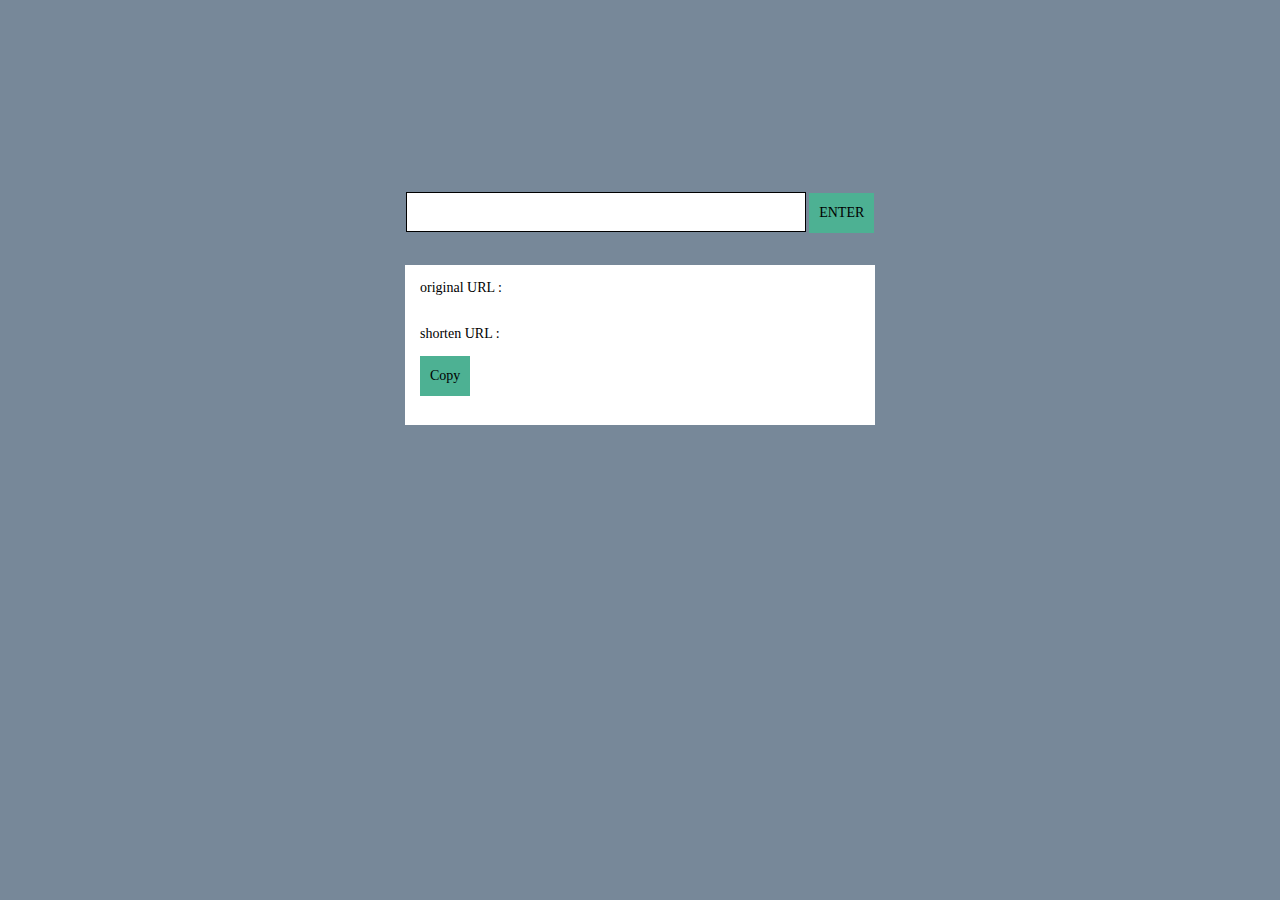
==== src/main/resources/templates/index.html @ d985a2f3 "중간 커밋" ====
<!DOCTYPE html>
<html lang="en" xmlns:th="http://www.thymeleaf.org">
<!--<link rel="stylesheet" type="text/css" href="../static/style.css" />-->
<title>url shortening</title>
<head>
<!--    <meta charset="utf-8">-->
    <link rel="stylesheet" type="text/css" href="../static/style.css" />
    <script src="../js/jquery-3.6.0.min.js"></script>
    <script src="https://code.jquery.com/jquery-3.6.0.js"></script>
    <title>url shortening</title>
</head>
<body>
<!--<th:block layout:fragment="content">-->
    <form action="#" th:action="@{/sUrl}" method="post"/>
<!--th:action="@{/sUrl}-->
    <input type="text" th:name="url"/>
    <button type="submit">ENTER</button>
    </form>
    <br/>
    <br/>

    <div class="panel">
        original URL : <p th:text="${longurl}" />
        <br/>
        shorten URL : <p th:text="${surl}" />


        <!-- The button used to copy the text -->
        <button onclick="copyToClipboard()">Copy</button>

    </div>
<!--</th:block>-->
</body>
</html>
---- src/main/resources/static/style.css ----
html, body { width: 100%; height: 100%; margin: 0; padding: 0; background-color: lightslategray;}
html, body, input, div, button { box-sizing: border-box; }
* { font-family: serif; }

body { text-align: center; padding-top: 15%; font-size: 14px; }
input { height: 40px; padding-left: 5px; width: 400px; border: 1px solid; font-size: 15px;}
button { border: 0; padding: 5px 10px; height: 40px; background-color: #4DB193; cursor: pointer; font-size: 14px;}
footer { margin-top: 50px; color: #a0a0a0; font-size: 11px; text-align: center; }
footer a { text-decoration: none; color: #a0a0a0; }

.service_header { margin-bottom: 60px; width: 100%; text-align: center; font-size : 50px; font-weight: bold; color: #4DB193; }
.panel { margin-left: auto; margin-right: auto; width: 470px; padding: 15px; text-align: left; background-color: #ffffff; }
---- src/main/resources/static/style.css ----
html, body { width: 100%; height: 100%; margin: 0; padding: 0; background-color: lightslategray;}
html, body, input, div, button { box-sizing: border-box; }
* { font-family: serif; }

body { text-align: center; padding-top: 15%; font-size: 14px; }
input { height: 40px; padding-left: 5px; width: 400px; border: 1px solid; font-size: 15px;}
button { border: 0; padding: 5px 10px; height: 40px; background-color: #4DB193; cursor: pointer; font-size: 14px;}
footer { margin-top: 50px; color: #a0a0a0; font-size: 11px; text-align: center; }
footer a { text-decoration: none; color: #a0a0a0; }

.service_header { margin-bottom: 60px; width: 100%; text-align: center; font-size : 50px; font-weight: bold; color: #4DB193; }
.panel { margin-left: auto; margin-right: auto; width: 470px; padding: 15px; text-align: left; background-color: #ffffff; }
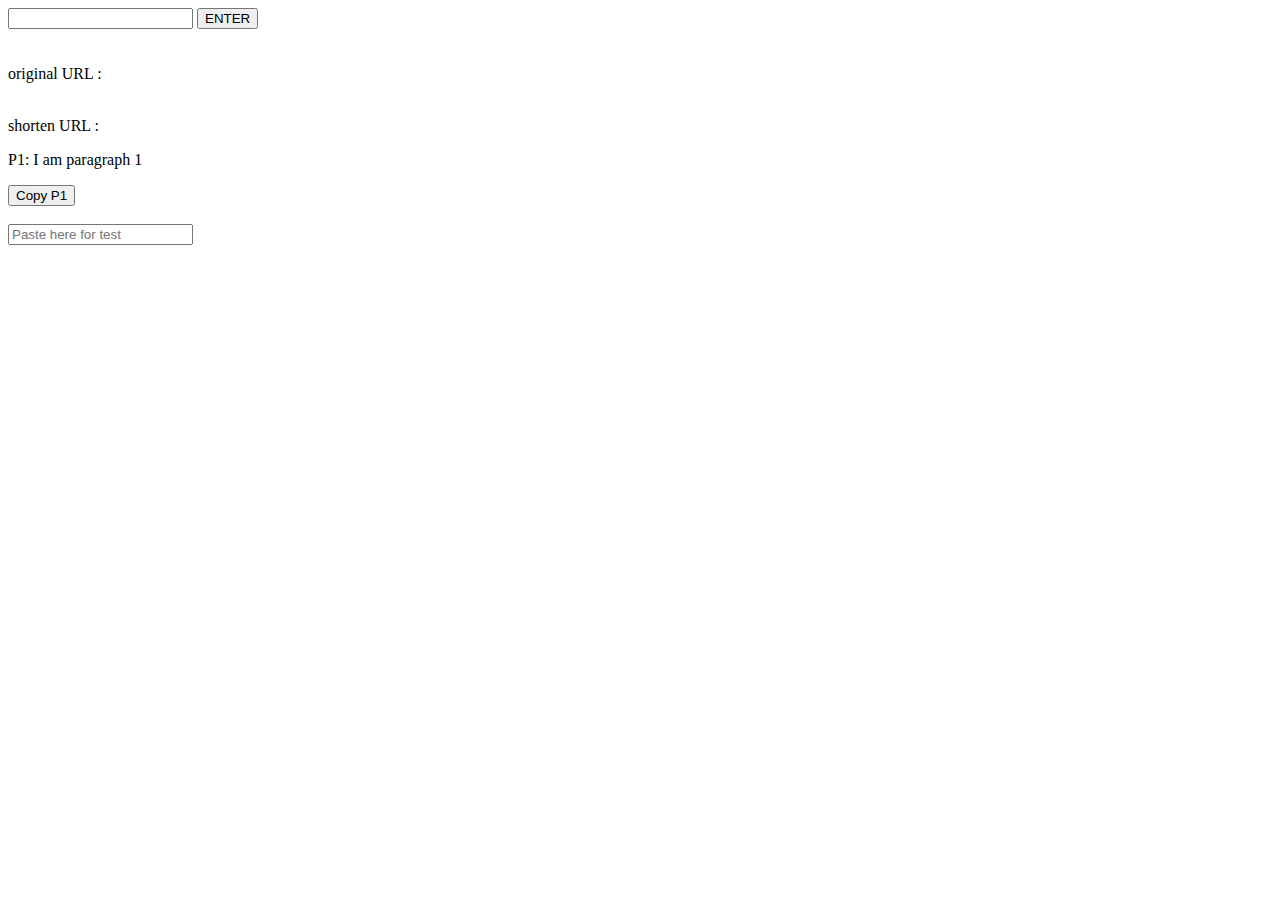
==== commit 32ca0e42: "bootstrap / clipboard / msSQL / short id bug fixes added" ====
--- a/src/main/resources/templates/index.html
+++ b/src/main/resources/templates/index.html
@@ -1,35 +1,63 @@
 <!DOCTYPE html>
 <html lang="en" xmlns:th="http://www.thymeleaf.org">
-<!--<link rel="stylesheet" type="text/css" href="../static/style.css" />-->
 <title>url shortening</title>
 <head>
-<!--    <meta charset="utf-8">-->
-    <link rel="stylesheet" type="text/css" href="../static/style.css" />
-    <script src="../js/jquery-3.6.0.min.js"></script>
+    <meta charset="utf-8">
+<!--    <link rel="stylesheet" type="text/css" href="../static/style.css" />-->
     <script src="https://code.jquery.com/jquery-3.6.0.js"></script>
+    <link rel="stylesheet" href="/WebContent/css/bootstrap.css">
     <title>url shortening</title>
 </head>
 <body>
 <!--<th:block layout:fragment="content">-->
     <form action="#" th:action="@{/sUrl}" method="post"/>
-<!--th:action="@{/sUrl}-->
     <input type="text" th:name="url"/>
     <button type="submit">ENTER</button>
     </form>
     <br/>
     <br/>
 
+
+
     <div class="panel">
         original URL : <p th:text="${longurl}" />
         <br/>
         shorten URL : <p th:text="${surl}" />
+    </div>
+
+    <!-- The button used to copy the text -->
+    <p id="p1">P1: I am paragraph 1</p>
+    <!--<p id="p2">P2: I am a second paragraph</p>-->
+    <button onclick="copyToClipboard('#p1')">Copy P1</button>
+    <!--<button onclick="copyToClipboard('#p2')">Copy P2</button>-->
+    <br/><br/><input type="text" placeholder="Paste here for test" />
+
+    <script type="text/javascript">
+        function copyToClipboard(element) {
+            var $temp = $("<input>");
+            $("body").append($temp);
+            $temp.val($(element).text()).select();
+            document.execCommand("copy");
+            $temp.remove();
+            alert("URL Copied.")
+        }
+
+        $('#ajax1').click(function () {
+            $.ajax({
+                type: "POST",
+                url: "/ajax/ajax1?name=sinyoung&age=10",
+                data: { param: 'string' },
+                success: function (data) {
+                    console.log(data);
+                    alert('성공');
+                }
+            });
+        });
+
+        </script>
 
 
-        <!-- The button used to copy the text -->
-        <button onclick="copyToClipboard()">Copy</button>
-
-    </div>
-<!--</th:block>-->
+<script type="text/javascript" src="/WebContent/js/bootstrap.js"></script>
 </body>
 </html>
 
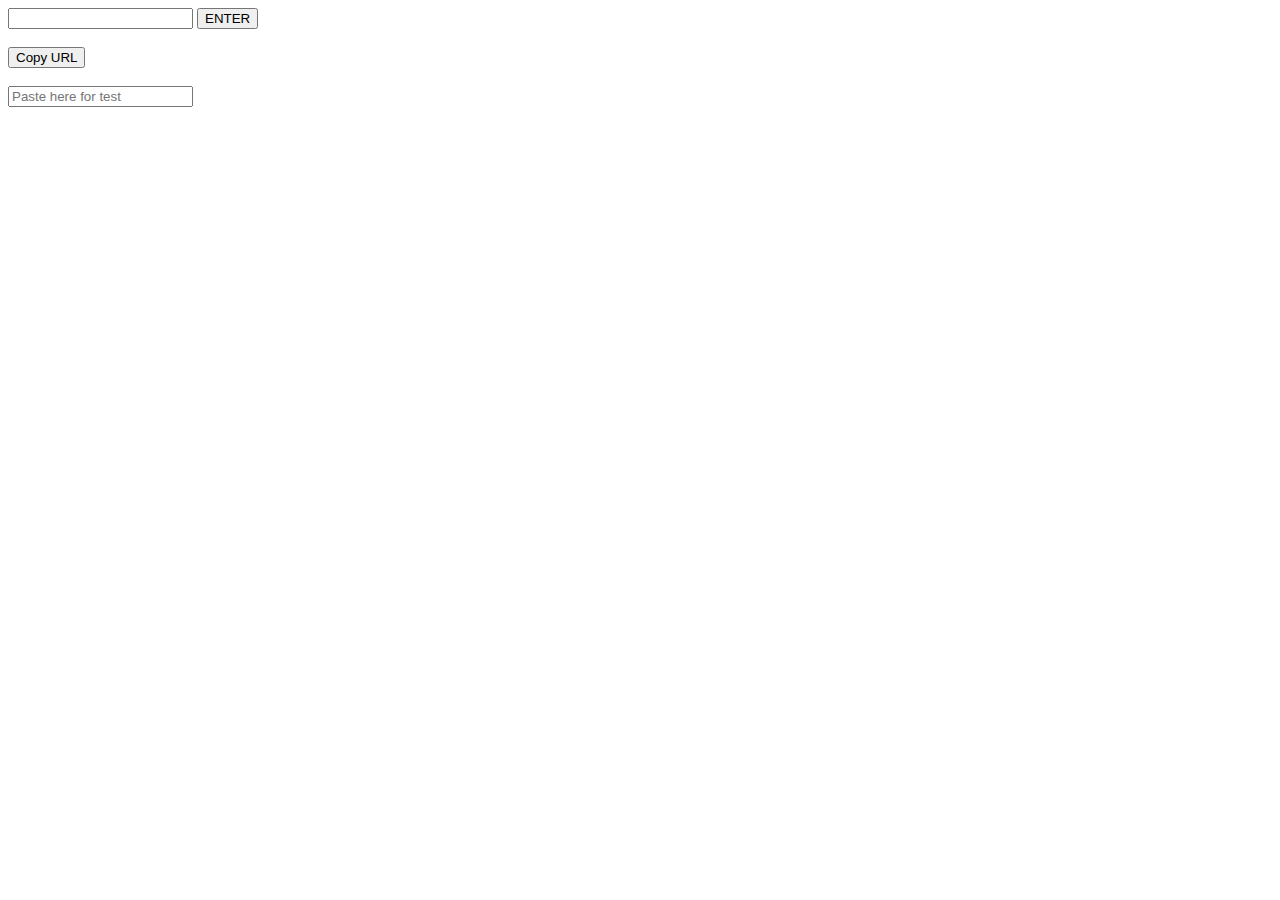
==== commit bc81fb4c: "MSSQL, ajax" ====
--- a/src/main/resources/templates/index.html
+++ b/src/main/resources/templates/index.html
@@ -3,61 +3,89 @@
 <title>url shortening</title>
 <head>
     <meta charset="utf-8">
-<!--    <link rel="stylesheet" type="text/css" href="../static/style.css" />-->
+<!--        <link rel="stylesheet" type="text/css" href="../static/style.css" />-->
     <script src="https://code.jquery.com/jquery-3.6.0.js"></script>
-    <link rel="stylesheet" href="/WebContent/css/bootstrap.css">
+<!--    <link rel="stylesheet" href="/WebContent/css/bootstrap.css">-->
     <title>url shortening</title>
 </head>
 <body>
 <!--<th:block layout:fragment="content">-->
-    <form action="#" th:action="@{/sUrl}" method="post"/>
-    <input type="text" th:name="url"/>
-    <button type="submit">ENTER</button>
-    </form>
-    <br/>
-    <br/>
+<!--<form action="#" th:action="@{/sUrl}" method="post"/>-->
+<input type="text" th:name="url"/>
+<button th:id="ajax1" type="submit">ENTER</button>
+<!--</form>-->
+<br/>
+<br/>
 
 
 
-    <div class="panel">
-        original URL : <p th:text="${longurl}" />
-        <br/>
-        shorten URL : <p th:text="${surl}" />
-    </div>
-
-    <!-- The button used to copy the text -->
-    <p id="p1">P1: I am paragraph 1</p>
-    <!--<p id="p2">P2: I am a second paragraph</p>-->
-    <button onclick="copyToClipboard('#p1')">Copy P1</button>
-    <!--<button onclick="copyToClipboard('#p2')">Copy P2</button>-->
-    <br/><br/><input type="text" placeholder="Paste here for test" />
-
-    <script type="text/javascript">
-        function copyToClipboard(element) {
-            var $temp = $("<input>");
-            $("body").append($temp);
-            $temp.val($(element).text()).select();
-            document.execCommand("copy");
-            $temp.remove();
-            alert("URL Copied.")
-        }
-
-        $('#ajax1').click(function () {
-            $.ajax({
-                type: "POST",
-                url: "/ajax/ajax1?name=sinyoung&age=10",
-                data: { param: 'string' },
-                success: function (data) {
-                    console.log(data);
-                    alert('성공');
-                }
-            });
-        });
-
-        </script>
+<!--<div class="panel">-->
+<!--    original URL : <p th:text="${longurl}" />-->
+<!--    <br/>-->
+<!--    shorten URL : <p th:id="surl"  th:text="${surl}" />-->
+<!--</div>-->
 
 
-<script type="text/javascript" src="/WebContent/js/bootstrap.js"></script>
+<!-- The button used to copy the text -->
+<button onclick="copyToClipboard()">Copy URL</button>
+<br/><br/><input type="text" placeholder="Paste here for test" />
+
+<script type="text/javascript">
+    function copyToClipboard() {
+        var $surl = $("#surl");
+        alert($surl.text());
+    }
+
+<!-- Copy button End -->
+
+
+    $('#ajax1').on('click', function () {
+        // 버튼 여러번 클릭되지 않게 막기
+        // if(!processScript){
+        //     alert("처리중입니다.");
+        //     return;
+        // }
+
+        console.log('=========');
+        $.ajax({
+            type: "POST",
+            url: "/shortenUrl",
+            data: { url : "https://truecode-95.tistory.com/158" //, shortURL : "shortenedUrl"
+            },
+            success: function (result) {
+                console.log('Original URL: ', "localURL", '\n', 'Shorten URL: ', result);
+            },
+            error: function (request,status,error) {
+                alert('Invalid URL. Please try again.')
+                // alert("code:"+request.status+"\n"+"message:"+request.responseText+"\n"+"error:"+error);
+            }
+        });
+    });
+
+    // function dataSend() {
+    //     var data=$("#input").val();
+    //     var messageDTO={
+    //         result:data
+    //     };
+    //     $.ajax({
+    //         url: "/shortenUrl",
+    //         data: messageDTO,
+    //         type:"POST",
+    //     }).done(function (fragment) {
+    //         $("#resultDiv").replaceWith(fragment);
+    //     });
+    // }
+    //
+    // function Ajax2() {
+    //     var long = $("#longurl").val();
+    //     var short = $("#surl").val();
+
+    // }
+
+</script>
+
+
+<!--<script type="text/javascript" src="/WebContent/js/bootstrap.js"></script>-->
 </body>
 </html>
 
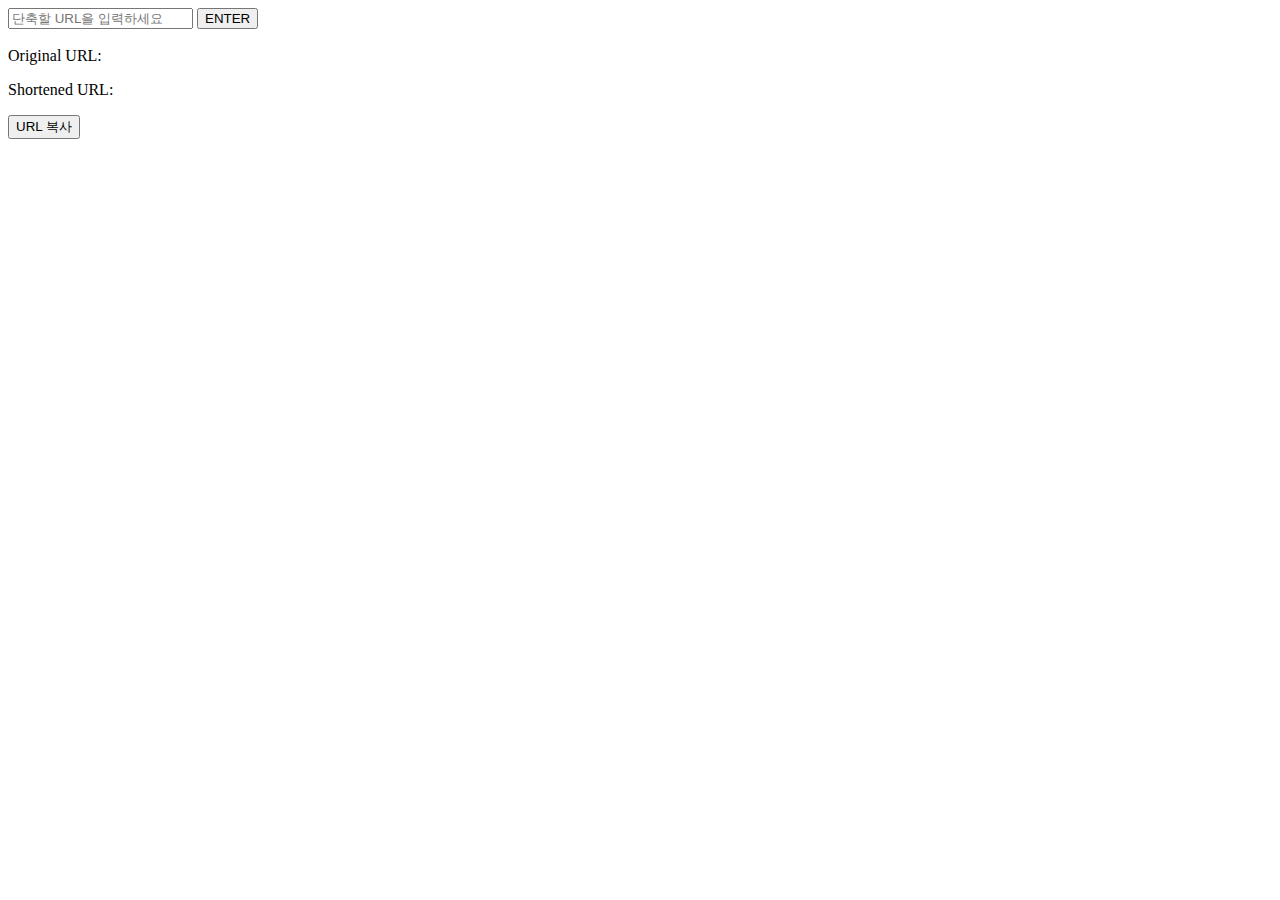
==== commit 5622994e: "Ajax complete" ====
--- a/src/main/resources/templates/index.html
+++ b/src/main/resources/templates/index.html
@@ -11,13 +11,12 @@
 <body>
 <!--<th:block layout:fragment="content">-->
 <!--<form action="#" th:action="@{/sUrl}" method="post"/>-->
-<input type="text" th:name="url"/>
-<button th:id="ajax1" type="submit">ENTER</button>
+    <input th:id="url" type="text" th:name="url" placeholder="단축할 URL을 입력하세요"/>
+    <button th:id="ajax1" type="submit">ENTER</button>
+
 <!--</form>-->
 <br/>
 <br/>
-
-
 
 <!--<div class="panel">-->
 <!--    original URL : <p th:text="${longurl}" />-->
@@ -25,66 +24,96 @@
 <!--    shorten URL : <p th:id="surl"  th:text="${surl}" />-->
 <!--</div>-->
 
+<!--<p>a</p>-->
+<!--<p th:value="b" th:text="b" th:id="" th:name="" th:field=""/>-->
+<!--<div th:text="d" />-->
+<!--<h1>e</h1>-->
+<!--<h1 th:text="f"/>-->
+<!-- The button used to copy the text -->
 
-<!-- The button used to copy the text -->
-<button onclick="copyToClipboard()">Copy URL</button>
-<br/><br/><input type="text" placeholder="Paste here for test" />
+Original URL: <p id="orgurl"></p>
+Shortened URL: <p id="surl"></p>
+
+
+<div>
+<!--    <button onclick="copyToClipboard()">Copy URL</button>-->
+    <button type="button" id="copy-url" class="copy-url">URL 복사</button>
+    <input type="hidden" id="copy-area" class="copy-area">
+</div>
+
+<!--<br/><br/><input type="text" placeholder="Paste here for test" />-->
+<br/>
 
 <script type="text/javascript">
-    function copyToClipboard() {
-        var $surl = $("#surl");
-        alert($surl.text());
-    }
 
-<!-- Copy button End -->
+    // 'ajax1'라는 id를 가진 버튼 클릭 시 실행.
+    $('#ajax1').on('click', function () {
+        // console.log(' $("#url").val() [' +  $("#url").val() );
+        // console.log(' $("#url").text() [' +  $("#url").text() );
 
-
-    $('#ajax1').on('click', function () {
-        // 버튼 여러번 클릭되지 않게 막기
-        // if(!processScript){
-        //     alert("처리중입니다.");
-        //     return;
-        // }
-
-        console.log('=========');
         $.ajax({
             type: "POST",
             url: "/shortenUrl",
-            data: { url : "https://truecode-95.tistory.com/158" //, shortURL : "shortenedUrl"
+            data: { url : $("#url").val() },
+            context: this,
+            success: function (result) {
+                console.log('Original URL: ', this.url, '\n', 'Shortened URL: ', result);
+                // document.write('Original URL: ', this.url, '\n', 'Shorten URL: ', result);
+                // alert(result);
+                // $("#surl")
+                // $("div[name=surl]")
+                // $(".surl")
+                // $("#surl").html(result);
+
+                $("#orgurl").text( $("#url").val() );
+                $("#surl").text( result );
+                $("#copy-area").val( result );
+
+
+                // Reset text box
+                $('#url').val('');
+
+
+                // console.log('document.getElementById(\'#url\').value[' + document.getElementById('url').value );
+                // document.getElementById('url').value = 'adasdfasdfa';
             },
-            success: function (result) {
-                console.log('Original URL: ', "localURL", '\n', 'Shorten URL: ', result);
-            },
-            error: function (request,status,error) {
+            error: function () {
                 alert('Invalid URL. Please try again.')
                 // alert("code:"+request.status+"\n"+"message:"+request.responseText+"\n"+"error:"+error);
             }
         });
+
+        // 복사하기 버튼 클릭
+        $('#copy-url').click(function() {
+
+            // Empty box
+            // if ($("#copy-area").val().length === 0) {
+            //     alert("단축된 URL이 없습니다. 다시 시도해 주세요");
+            // }
+
+            // 화면에서 hidden 처리한 input box type을 text로 일시 변환
+            $('#copy-area').attr('type', 'text');
+            // input에 담긴 데이터를 선택
+            $('#copy-area').select();
+
+            console.log($("#copy-area").val());
+
+            //  clipboard에 데이터 복사
+            var copy = document.execCommand('copy');
+            // input box를 다시 hidden 처리
+            $('#copy-area').attr('type', 'hidden');
+
+            // 사용자 알림
+            if(copy) {
+                alert("URL이 복사되었습니다.");
+            }
+        });
+
     });
 
-    // function dataSend() {
-    //     var data=$("#input").val();
-    //     var messageDTO={
-    //         result:data
-    //     };
-    //     $.ajax({
-    //         url: "/shortenUrl",
-    //         data: messageDTO,
-    //         type:"POST",
-    //     }).done(function (fragment) {
-    //         $("#resultDiv").replaceWith(fragment);
-    //     });
-    // }
-    //
-    // function Ajax2() {
-    //     var long = $("#longurl").val();
-    //     var short = $("#surl").val();
 
-    // }
 
 </script>
-
-
 <!--<script type="text/javascript" src="/WebContent/js/bootstrap.js"></script>-->
 </body>
 </html>
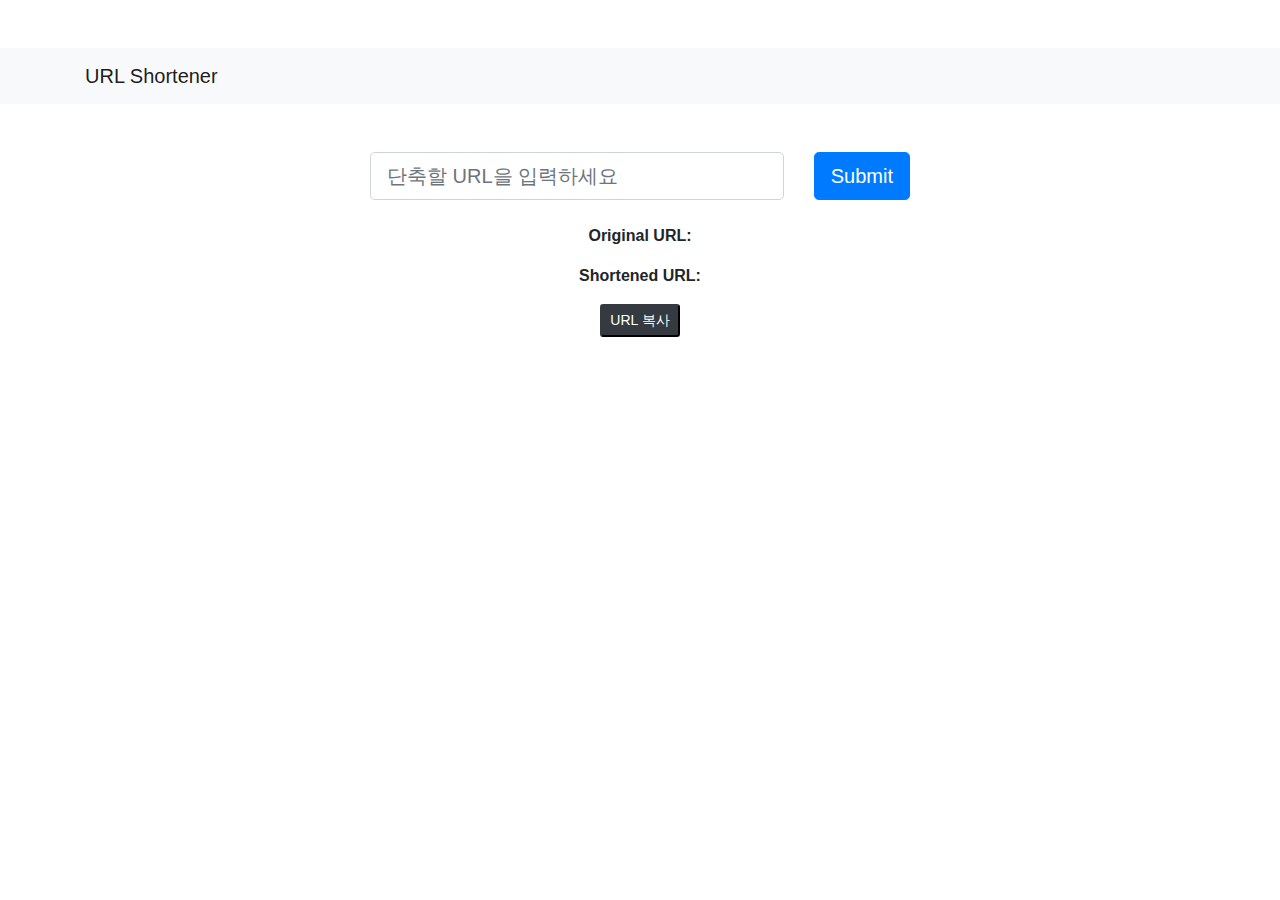
==== commit f2dee031: "bootstrap / copy url complete" ====
--- a/src/main/resources/templates/index.html
+++ b/src/main/resources/templates/index.html
@@ -3,53 +3,65 @@
 <title>url shortening</title>
 <head>
     <meta charset="utf-8">
-<!--        <link rel="stylesheet" type="text/css" href="../static/style.css" />-->
-    <script src="https://code.jquery.com/jquery-3.6.0.js"></script>
-<!--    <link rel="stylesheet" href="/WebContent/css/bootstrap.css">-->
+
+<!--  캐시 사용 금지  -->
+<!--    <meta http-equiv="Cache-Control" content="no-cache">-->
+<!--    <meta http-equiv="Expires" content="0"/>-->
+
+    <script src="js/jquery-3.6.0.min.js"></script>
+    <link rel="stylesheet" href="css/bootstrap.css">
+<!--    <script src="js/bootstrap/bootstrap.js"></script>-->
+    <script th:src="@{js/bootstrap/bootstrap.js}"></script>
+    <link rel="stylesheet" href="https://stackpath.bootstrapcdn.com/bootstrap/4.3.1/css/bootstrap.min.css" integrity="sha384-ggOyR0iXCbMQv3Xipma34MD+dH/1fQ784/j6cY/iJTQUOhcWr7x9JvoRxT2MZw1T" crossorigin="anonymous">
     <title>url shortening</title>
+    <!-- Google fonts-->
+    <link href="https://fonts.googleapis.com/css?family=Lato:300,400,700,300italic,400italic,700italic" rel="stylesheet" type="/css/bootstrap.css" />
 </head>
 <body>
-<!--<th:block layout:fragment="content">-->
-<!--<form action="#" th:action="@{/sUrl}" method="post"/>-->
-    <input th:id="url" type="text" th:name="url" placeholder="단축할 URL을 입력하세요"/>
-    <button th:id="ajax1" type="submit">ENTER</button>
 
-<!--</form>-->
 <br/>
 <br/>
 
-<!--<div class="panel">-->
-<!--    original URL : <p th:text="${longurl}" />-->
-<!--    <br/>-->
-<!--    shorten URL : <p th:id="surl"  th:text="${surl}" />-->
-<!--</div>-->
+<!-- Navigation-->
+<nav class="navbar navbar-light bg-light static-top">
+    <div class="container">
+        <a class="navbar-brand center" href="/">URL Shortener</a>
+    </div>
+    <br/>
+</nav>
 
-<!--<p>a</p>-->
-<!--<p th:value="b" th:text="b" th:id="" th:name="" th:field=""/>-->
-<!--<div th:text="d" />-->
-<!--<h1>e</h1>-->
-<!--<h1 th:text="f"/>-->
-<!-- The button used to copy the text -->
+<!-- Masthead-->
+<header class="masthead text-center text-black">
+    <div class="container position-relative">
+        <div class="row justify-content-center">
+            <div class="col-xl-6">
+                <div class="text-center text-black">
+                    <h1 class="mb-5"></h1>
+                    <!-- Page heading-->
+                        <div class="row">
+                            <div class="col">
+                                <input class="form-control form-control-lg" th:id="url" type="text" th:name="url" placeholder="단축할 URL을 입력하세요" />
+                            </div>
+                            <div class="col-auto"><button class="btn btn-primary btn-lg" id="ajax1" type="submit">Submit</button></div>
+                        </div>
+                        <br/>
+                </div>
+            </div>
+        </div>
+    </div>
+    <strong>Original URL:</strong> <p class="col-auto" id="orgurl"></p>
+    <strong>Shortened URL:</strong> <p class="col-auto" id="surl"></p>
 
-Original URL: <p id="orgurl"></p>
-Shortened URL: <p id="surl"></p>
+    <button type="button" id="copy-url" class="copy-url btn-dark btn-sm">URL 복사</button>
+    <input type="hidden" id="copy-area" class="copy-area">
+</header>
 
-
-<div>
-<!--    <button onclick="copyToClipboard()">Copy URL</button>-->
-    <button type="button" id="copy-url" class="copy-url">URL 복사</button>
-    <input type="hidden" id="copy-area" class="copy-area">
-</div>
-
-<!--<br/><br/><input type="text" placeholder="Paste here for test" />-->
 <br/>
 
 <script type="text/javascript">
 
     // 'ajax1'라는 id를 가진 버튼 클릭 시 실행.
     $('#ajax1').on('click', function () {
-        // console.log(' $("#url").val() [' +  $("#url").val() );
-        // console.log(' $("#url").text() [' +  $("#url").text() );
 
         $.ajax({
             type: "POST",
@@ -58,12 +70,6 @@
             context: this,
             success: function (result) {
                 console.log('Original URL: ', this.url, '\n', 'Shortened URL: ', result);
-                // document.write('Original URL: ', this.url, '\n', 'Shorten URL: ', result);
-                // alert(result);
-                // $("#surl")
-                // $("div[name=surl]")
-                // $(".surl")
-                // $("#surl").html(result);
 
                 $("#orgurl").text( $("#url").val() );
                 $("#surl").text( result );
@@ -72,49 +78,43 @@
 
                 // Reset text box
                 $('#url').val('');
-
-
-                // console.log('document.getElementById(\'#url\').value[' + document.getElementById('url').value );
-                // document.getElementById('url').value = 'adasdfasdfa';
             },
             error: function () {
                 alert('Invalid URL. Please try again.')
-                // alert("code:"+request.status+"\n"+"message:"+request.responseText+"\n"+"error:"+error);
             }
         });
+    });
 
-        // 복사하기 버튼 클릭
-        $('#copy-url').click(function() {
+    // 복사하기 버튼 클릭
+    $('#copy-url').click(function() {
 
+        // 화면에서 hidden 처리한 input box type을 text로 일시 변환
+        $('#copy-area').attr('type', 'text');
+
+        // input에 담긴 데이터를 선택
+        $('#copy-area').select();
+
+        console.log($("#copy-area").val());
+
+        //  clipboard에 데이터 복사
+        var copy = document.execCommand('copy');
+
+        // input box를 다시 hidden 처리
+        $('#copy-area').attr('type', 'hidden');
+
+        // 사용자 알림
+        if(copy) {
             // Empty box
-            // if ($("#copy-area").val().length === 0) {
-            //     alert("단축된 URL이 없습니다. 다시 시도해 주세요");
-            // }
-
-            // 화면에서 hidden 처리한 input box type을 text로 일시 변환
-            $('#copy-area').attr('type', 'text');
-            // input에 담긴 데이터를 선택
-            $('#copy-area').select();
-
-            console.log($("#copy-area").val());
-
-            //  clipboard에 데이터 복사
-            var copy = document.execCommand('copy');
-            // input box를 다시 hidden 처리
-            $('#copy-area').attr('type', 'hidden');
-
-            // 사용자 알림
-            if(copy) {
+            if ( $("#copy-area").val().length === 0 ) {
+                alert("단축된 URL이 없습니다. 다시 시도해 주세요.");
+            }
+            else {
                 alert("URL이 복사되었습니다.");
             }
-        });
-
+        }
     });
 
-
-
 </script>
-<!--<script type="text/javascript" src="/WebContent/js/bootstrap.js"></script>-->
 </body>
 </html>
 
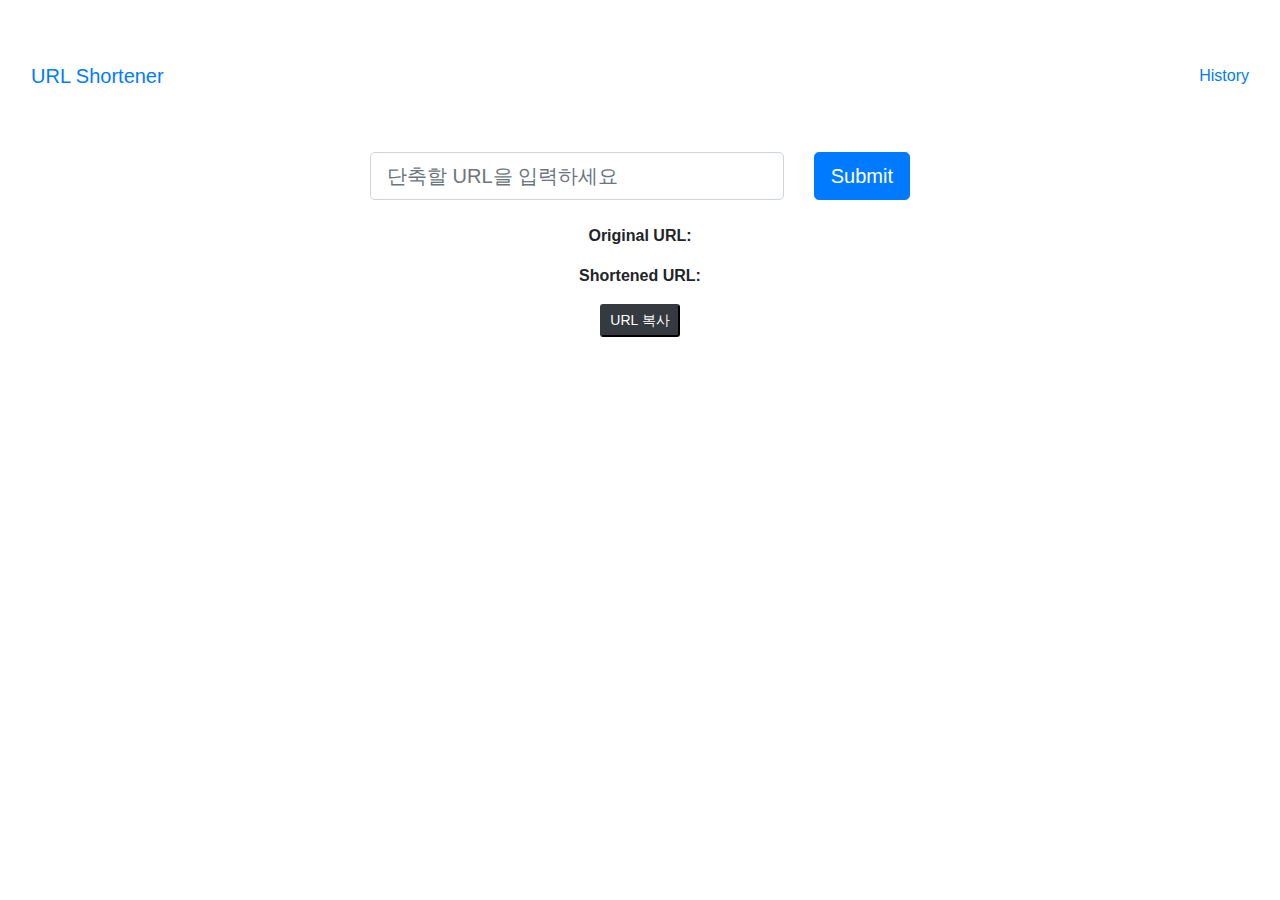
==== commit 2190dc6e: "random unique id" ====
--- a/src/main/resources/templates/index.html
+++ b/src/main/resources/templates/index.html
@@ -23,11 +23,32 @@
 <br/>
 
 <!-- Navigation-->
-<nav class="navbar navbar-light bg-light static-top">
-    <div class="container">
-        <a class="navbar-brand center" href="/">URL Shortener</a>
+<!--<nav class="navbar navbar-light bg-light static-top">-->
+<!--    <div class="container">-->
+<!--        <a class="navbar-brand center" href="/">URL Shortener</a>-->
+<!--    </div>-->
+
+<!--    <div>-->
+<!--        <a class="navbar-brand" href="/history">History</a>-->
+<!--        <ul class="nav navbar-nav">-->
+<!--            <li class="active"><a href="history">Home</a></li>-->
+<!--            <li><a href="#">Page 1</a></li>-->
+<!--            <li><a href="#">Page 2</a></li>-->
+<!--            <li><a href="#">Page 3</a></li>-->
+<!--        </ul>-->
+<!--    </div>-->
+<!--    <br/>-->
+<!--</nav>-->
+
+<nav class="navbar navbar-default">
+    <div class="container-fluid">
+        <div class="navbar-header">
+            <a class="navbar-brand" href="/">URL Shortener</a>
+        </div>
+        <ul class="nav navbar-nav">
+            <li class="active"><a href="/history">History</a></li>
+        </ul>
     </div>
-    <br/>
 </nav>
 
 <!-- Masthead-->
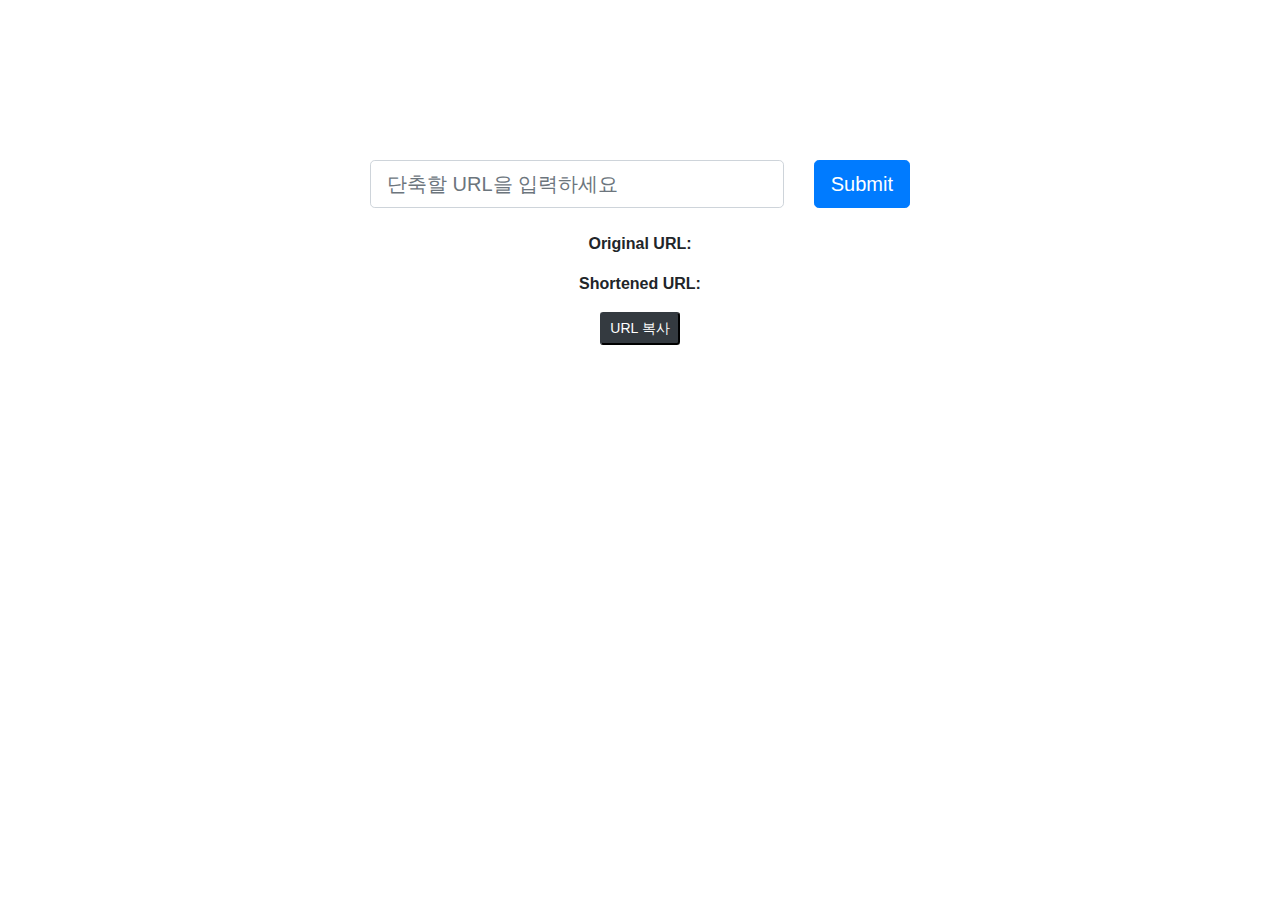
==== commit 318855a2: "history DB table (incomplete)" ====
--- a/src/main/resources/templates/index.html
+++ b/src/main/resources/templates/index.html
@@ -1,5 +1,5 @@
 <!DOCTYPE html>
-<html lang="en" xmlns:th="http://www.thymeleaf.org">
+<html lang="en" xmlns:th="http://www.thymeleaf.org" xmlns:layout="http://www.ultraq.net.nz/thymeleaf/layout" >
 <title>url shortening</title>
 <head>
     <meta charset="utf-8">
@@ -19,40 +19,15 @@
 </head>
 <body>
 
-<br/>
-<br/>
-
-<!-- Navigation-->
-<!--<nav class="navbar navbar-light bg-light static-top">-->
-<!--    <div class="container">-->
-<!--        <a class="navbar-brand center" href="/">URL Shortener</a>-->
-<!--    </div>-->
-
-<!--    <div>-->
-<!--        <a class="navbar-brand" href="/history">History</a>-->
-<!--        <ul class="nav navbar-nav">-->
-<!--            <li class="active"><a href="history">Home</a></li>-->
-<!--            <li><a href="#">Page 1</a></li>-->
-<!--            <li><a href="#">Page 2</a></li>-->
-<!--            <li><a href="#">Page 3</a></li>-->
-<!--        </ul>-->
-<!--    </div>-->
-<!--    <br/>-->
-<!--</nav>-->
-
-<nav class="navbar navbar-default">
-    <div class="container-fluid">
-        <div class="navbar-header">
-            <a class="navbar-brand" href="/">URL Shortener</a>
-        </div>
-        <ul class="nav navbar-nav">
-            <li class="active"><a href="/history">History</a></li>
-        </ul>
-    </div>
-</nav>
+<!-- Navigation -->
+<th:block th:replace="header" :: header></th:block>
 
 <!-- Masthead-->
-<header class="masthead text-center text-black">
+<!--<header class="masthead text-center text-black">-->
+<p>
+    <br/>
+    <br/>
+    <br/><br/>
     <div class="container position-relative">
         <div class="row justify-content-center">
             <div class="col-xl-6">
@@ -70,14 +45,20 @@
             </div>
         </div>
     </div>
-    <strong>Original URL:</strong> <p class="col-auto" id="orgurl"></p>
-    <strong>Shortened URL:</strong> <p class="col-auto" id="surl"></p>
 
-    <button type="button" id="copy-url" class="copy-url btn-dark btn-sm">URL 복사</button>
-    <input type="hidden" id="copy-area" class="copy-area">
-</header>
+    <div class="text-center text-black">
+        <strong>Original URL:</strong> <p class="col-auto" id="orgurl"></p>
+        <strong>Shortened URL:</strong> <p class="col-auto" id="surl"></p>
+        <button type="button" id="copy-url" class="copy-url btn-dark btn-sm">URL 복사</button>
+        <input type="hidden" id="copy-area" class="copy-area">
+    </div>
+
+<!--</header>-->
+</p>
 
 <br/>
+
+
 
 <script type="text/javascript">
 
@@ -90,7 +71,6 @@
             data: { url : $("#url").val() },
             context: this,
             success: function (result) {
-                console.log('Original URL: ', this.url, '\n', 'Shortened URL: ', result);
 
                 $("#orgurl").text( $("#url").val() );
                 $("#surl").text( result );
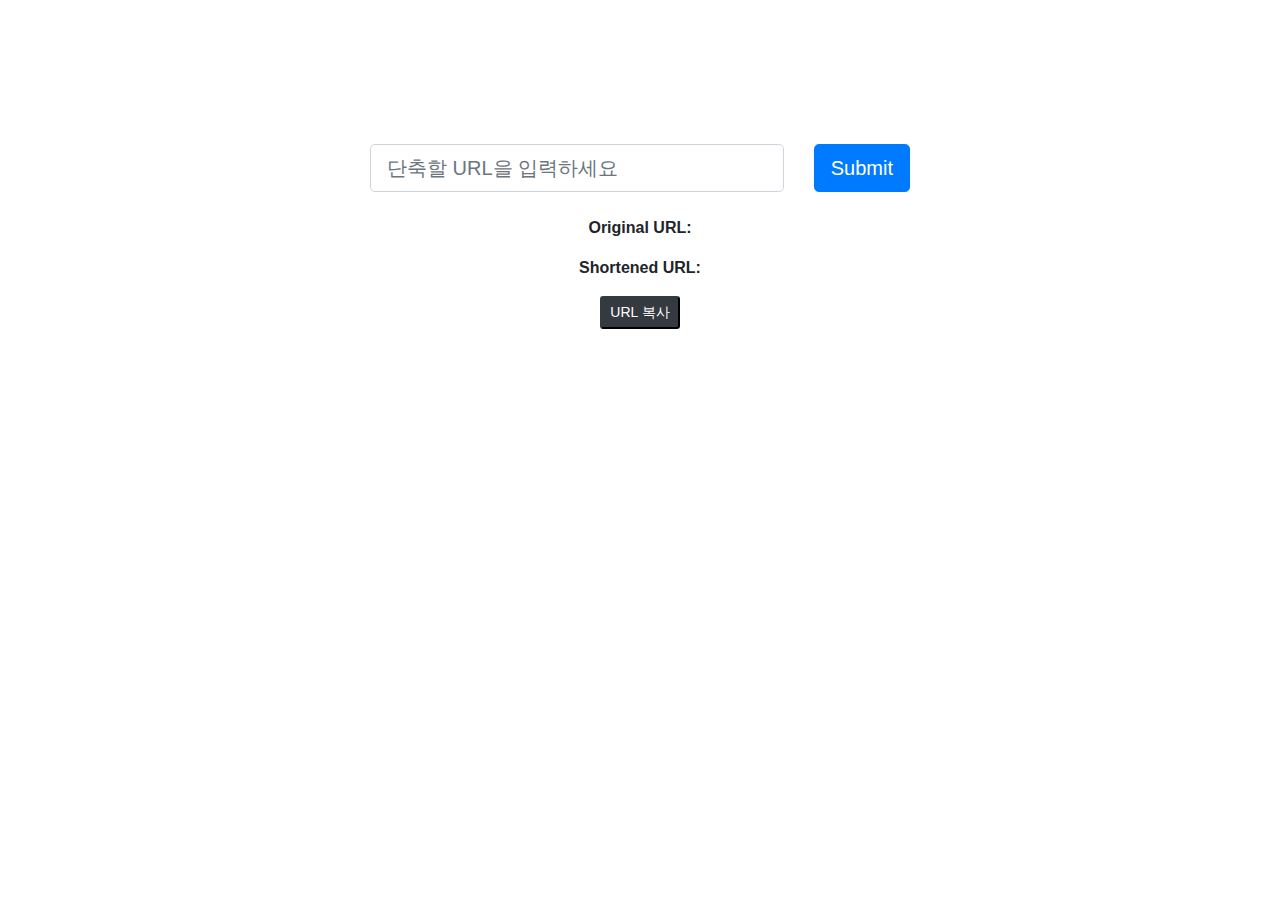
==== commit ffc1d88c: "content layout" ====
--- a/src/main/resources/templates/index.html
+++ b/src/main/resources/templates/index.html
@@ -1,6 +1,6 @@
 <!DOCTYPE html>
 <html lang="en" xmlns:th="http://www.thymeleaf.org" xmlns:layout="http://www.ultraq.net.nz/thymeleaf/layout" >
-<title>url shortening</title>
+<title>URL Shortener</title>
 <head>
     <meta charset="utf-8">
 
@@ -13,18 +13,18 @@
 <!--    <script src="js/bootstrap/bootstrap.js"></script>-->
     <script th:src="@{js/bootstrap/bootstrap.js}"></script>
     <link rel="stylesheet" href="https://stackpath.bootstrapcdn.com/bootstrap/4.3.1/css/bootstrap.min.css" integrity="sha384-ggOyR0iXCbMQv3Xipma34MD+dH/1fQ784/j6cY/iJTQUOhcWr7x9JvoRxT2MZw1T" crossorigin="anonymous">
-    <title>url shortening</title>
+    <title>URL Shortener</title>
     <!-- Google fonts-->
     <link href="https://fonts.googleapis.com/css?family=Lato:300,400,700,300italic,400italic,700italic" rel="stylesheet" type="/css/bootstrap.css" />
 </head>
 <body>
 
-<!-- Navigation -->
+<!-- [header] 영역 시작 -->
 <th:block th:replace="header" :: header></th:block>
+<!-- [header] 영역 끝 -->
 
-<!-- Masthead-->
-<!--<header class="masthead text-center text-black">-->
-<p>
+<div layout:fragment="content">
+<!--    -->
     <br/>
     <br/>
     <br/><br/>
@@ -40,12 +40,12 @@
                             </div>
                             <div class="col-auto"><button class="btn btn-primary btn-lg" id="ajax1" type="submit">Submit</button></div>
                         </div>
-                        <br/>
                 </div>
             </div>
         </div>
     </div>
 
+    <br/>
     <div class="text-center text-black">
         <strong>Original URL:</strong> <p class="col-auto" id="orgurl"></p>
         <strong>Shortened URL:</strong> <p class="col-auto" id="surl"></p>
@@ -53,12 +53,8 @@
         <input type="hidden" id="copy-area" class="copy-area">
     </div>
 
-<!--</header>-->
-</p>
-
 <br/>
-
-
+</div>
 
 <script type="text/javascript">
 
@@ -116,6 +112,7 @@
     });
 
 </script>
+
 </body>
 </html>
 
